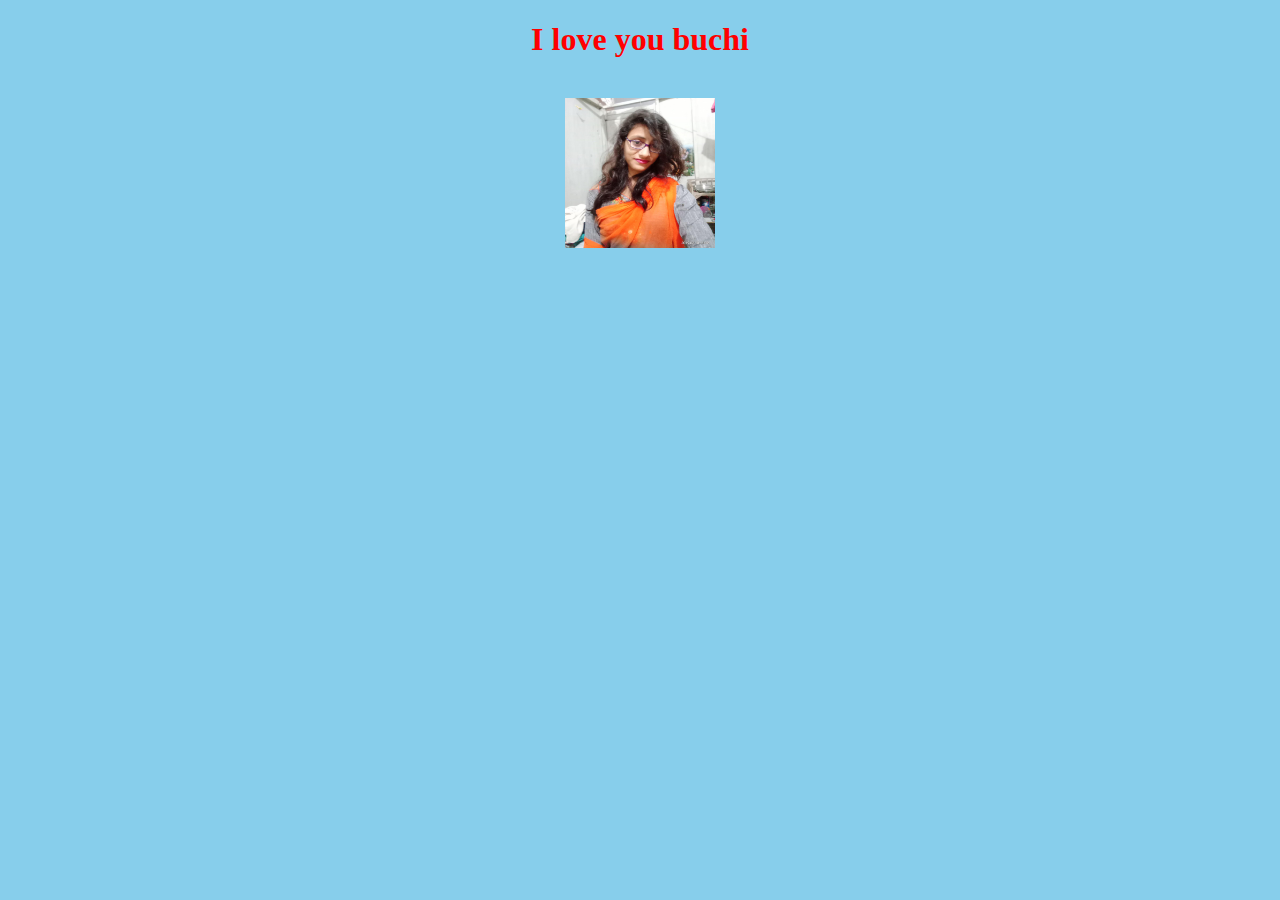
==== Buchi/index.html @ 14f63789 "khhkb" ====
<!DOCTYPE html>
<html lang="en">
<head>
    <meta charset="UTF-8">
    <meta name="viewport" content="width=device-width, initial-scale=1.0">
    <meta http-equiv="X-UA-Compatible" content="ie=edge">
    <title>HTML Crash-course</title>
</head>
<body style="text-align:center;background-color:skyblue;">
    <!--Headings -->
    <h1 style="color:red;">I love you buchi</h1> <br>
    <img src="1.jpg" alt="Buchi" style="width:150px;height:150px;">
      
</body>
</html>
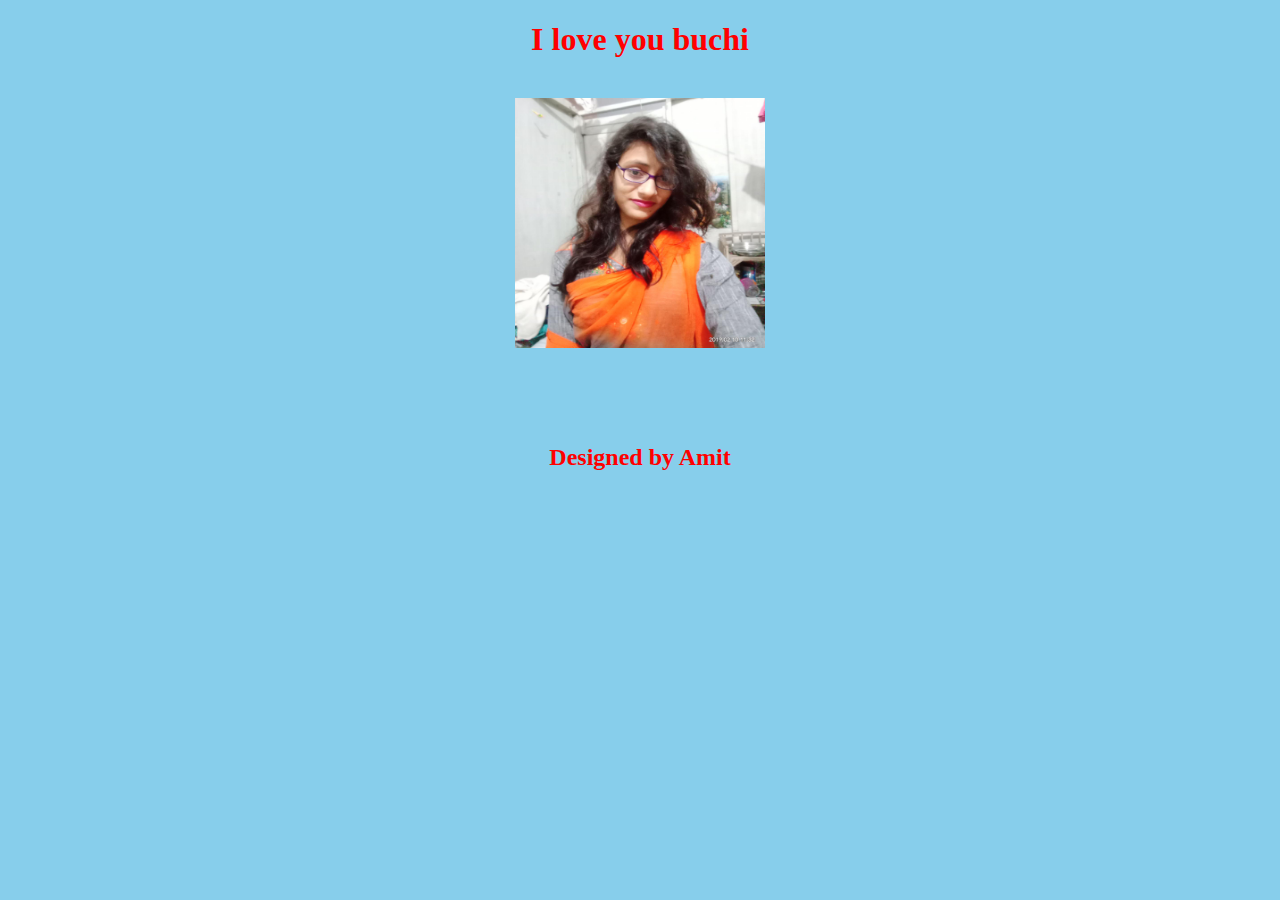
==== commit 287e5c6a: "Update index.html" ====
--- a/Buchi/index.html
+++ b/Buchi/index.html
@@ -9,7 +9,9 @@
 <body style="text-align:center;background-color:skyblue;">
     <!--Headings -->
     <h1 style="color:red;">I love you buchi</h1> <br>
-    <img src="1.jpg" alt="Buchi" style="width:150px;height:150px;">
+    <img src="1.jpg" alt="Buchi" style="width:250px;height:250px;">
+    <br> <br> <br> <br> <br>
+    <h2 style="color:red;">Designed by Amit</h1> <br>
       
 </body>
 </html>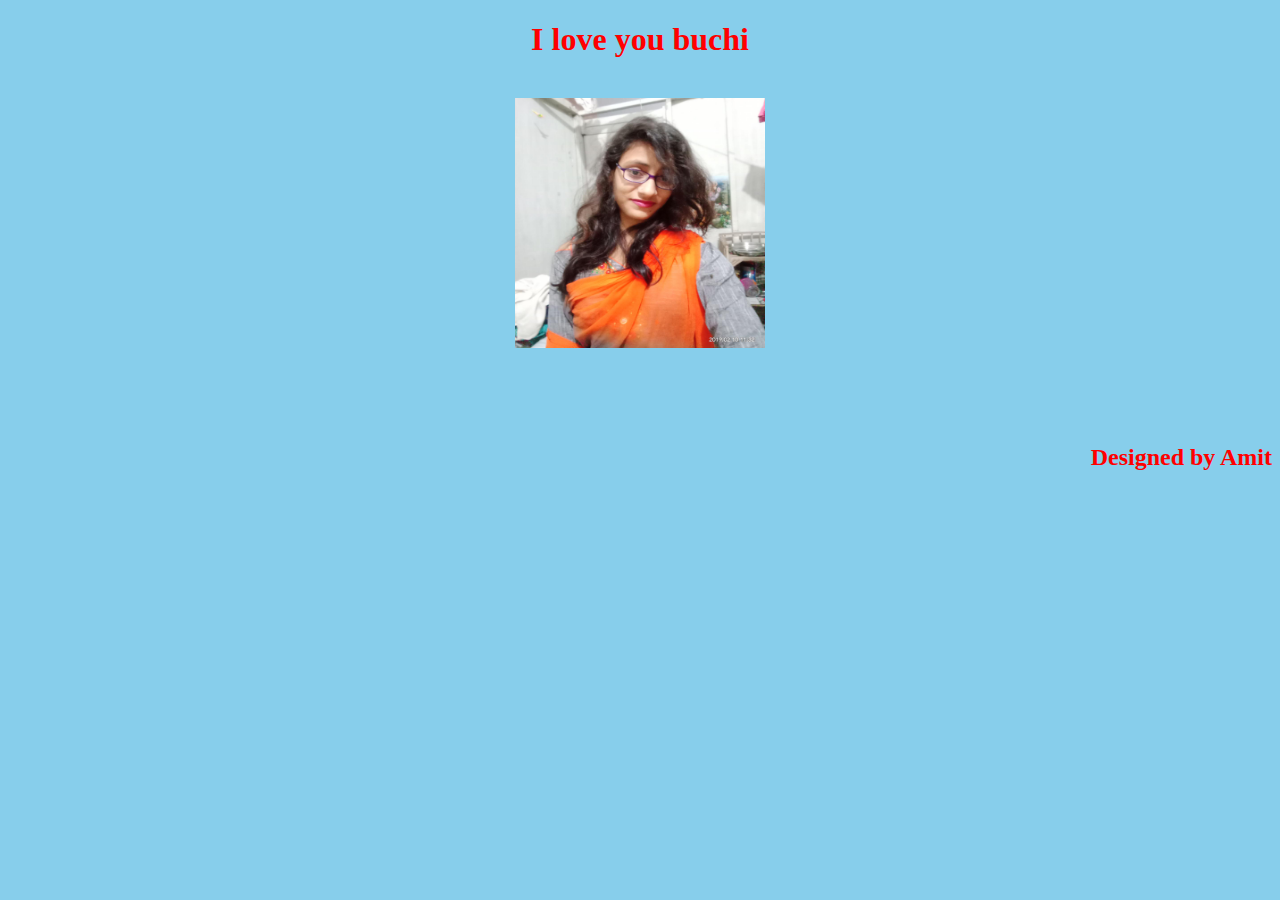
==== commit 21c11464: "Update index.html" ====
--- a/Buchi/index.html
+++ b/Buchi/index.html
@@ -11,7 +11,7 @@
     <h1 style="color:red;">I love you buchi</h1> <br>
     <img src="1.jpg" alt="Buchi" style="width:250px;height:250px;">
     <br> <br> <br> <br> <br>
-    <h2 style="color:red;">Designed by Amit</h1> <br>
+    <h2 style="color:red;float:right;">Designed by Amit</h1> <br>
       
 </body>
 </html>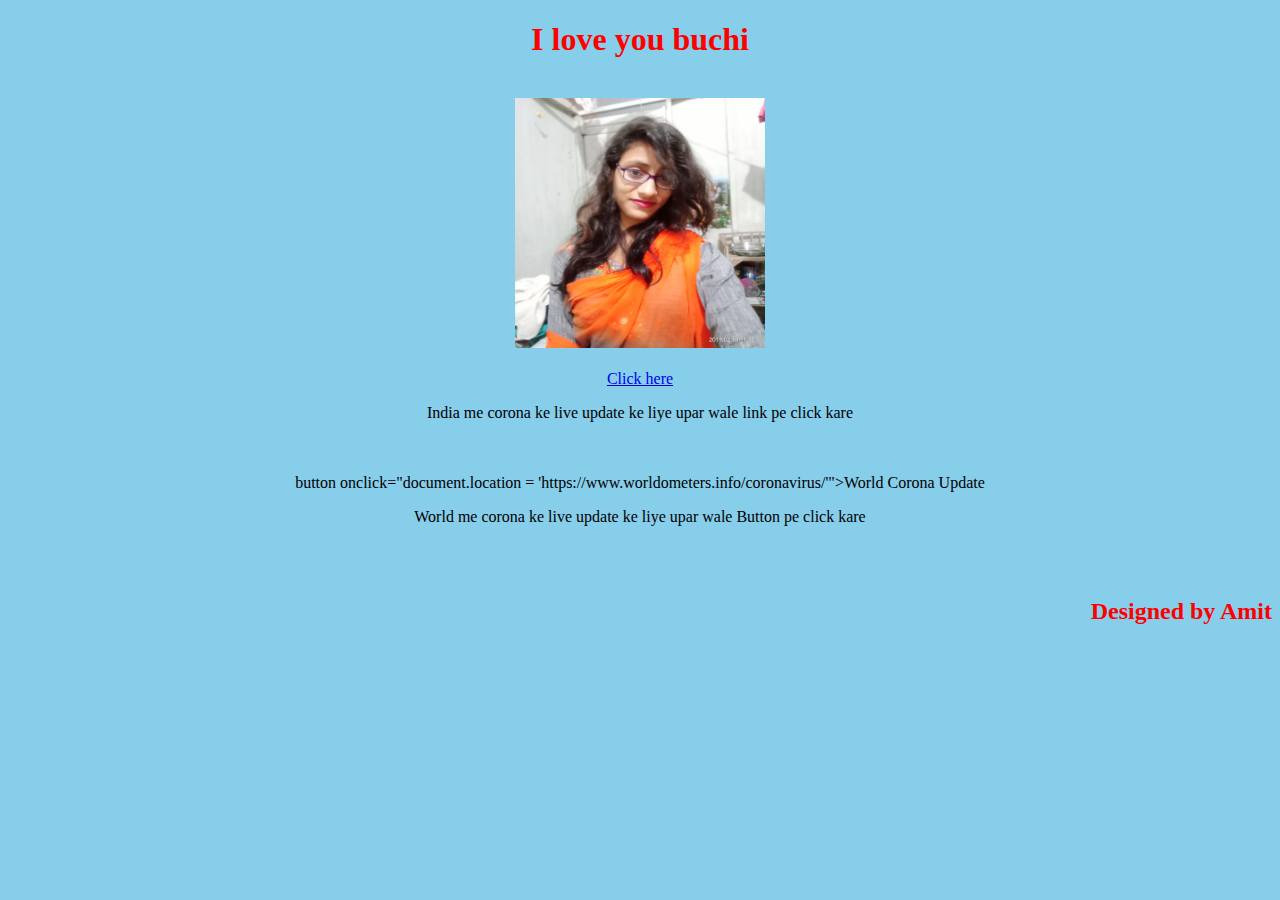
==== commit d15b8d7b: "Update index.html" ====
--- a/Buchi/index.html
+++ b/Buchi/index.html
@@ -10,7 +10,13 @@
     <!--Headings -->
     <h1 style="color:red;">I love you buchi</h1> <br>
     <img src="1.jpg" alt="Buchi" style="width:250px;height:250px;">
-    <br> <br> <br> <br> <br>
+    <br> <br> 
+    <a href="https://www.covid19india.org/" target="_blank">Click here</a>
+    <p> India me corona ke live update ke liye upar wale link pe click kare </p>
+    <br> <br> 
+    button onclick="document.location = 'https://www.worldometers.info/coronavirus/'">World Corona Update</button>
+    <p> World me corona ke live update ke liye upar wale Button pe click kare </p>
+    <br><br>
     <h2 style="color:red;float:right;">Designed by Amit</h1> <br>
       
 </body>
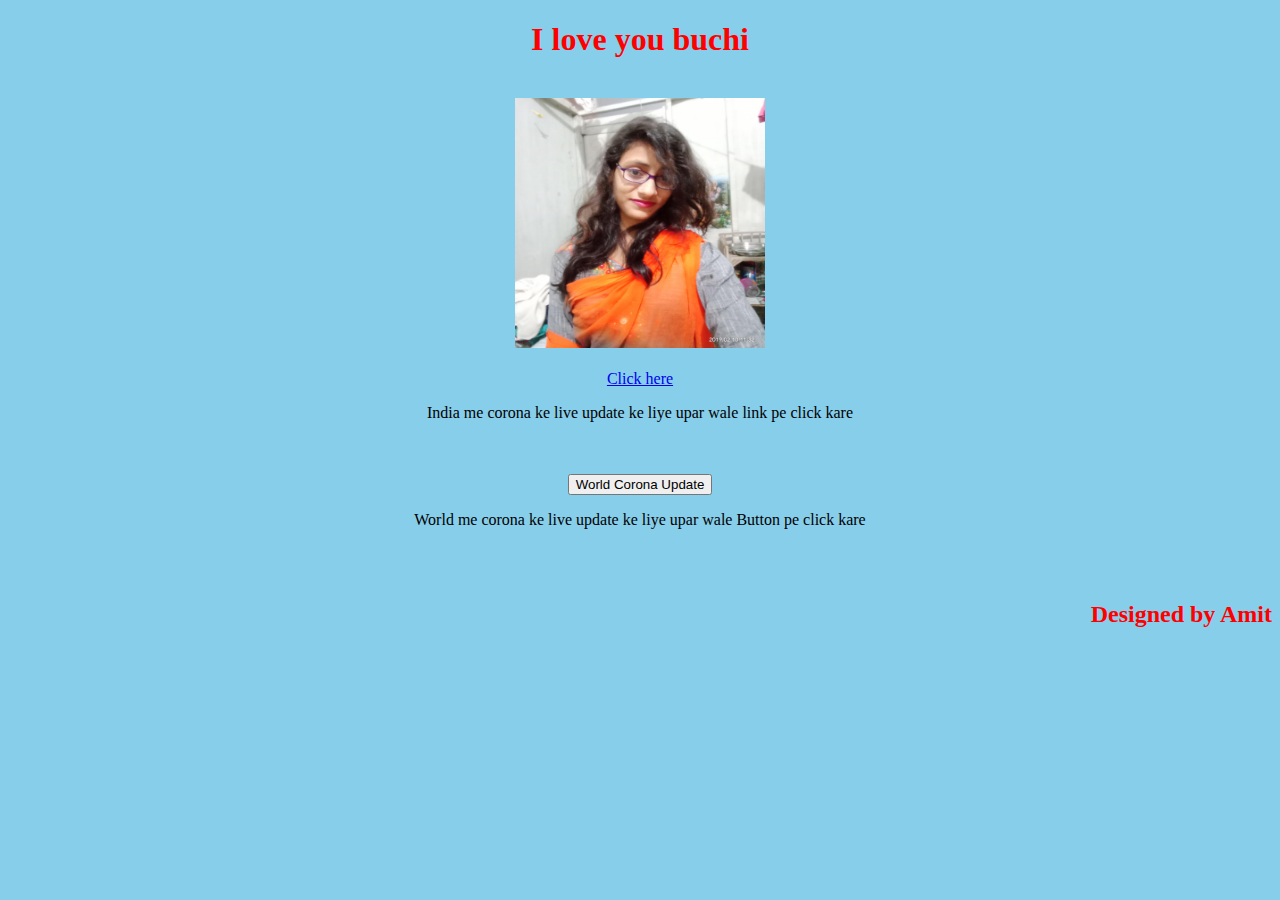
==== commit 34a00c66: "Update index.html" ====
--- a/Buchi/index.html
+++ b/Buchi/index.html
@@ -14,7 +14,7 @@
     <a href="https://www.covid19india.org/" target="_blank">Click here</a>
     <p> India me corona ke live update ke liye upar wale link pe click kare </p>
     <br> <br> 
-    button onclick="document.location = 'https://www.worldometers.info/coronavirus/'">World Corona Update</button>
+    <button onclick="document.location = 'https://www.worldometers.info/coronavirus/'">World Corona Update</button>
     <p> World me corona ke live update ke liye upar wale Button pe click kare </p>
     <br><br>
     <h2 style="color:red;float:right;">Designed by Amit</h1> <br>
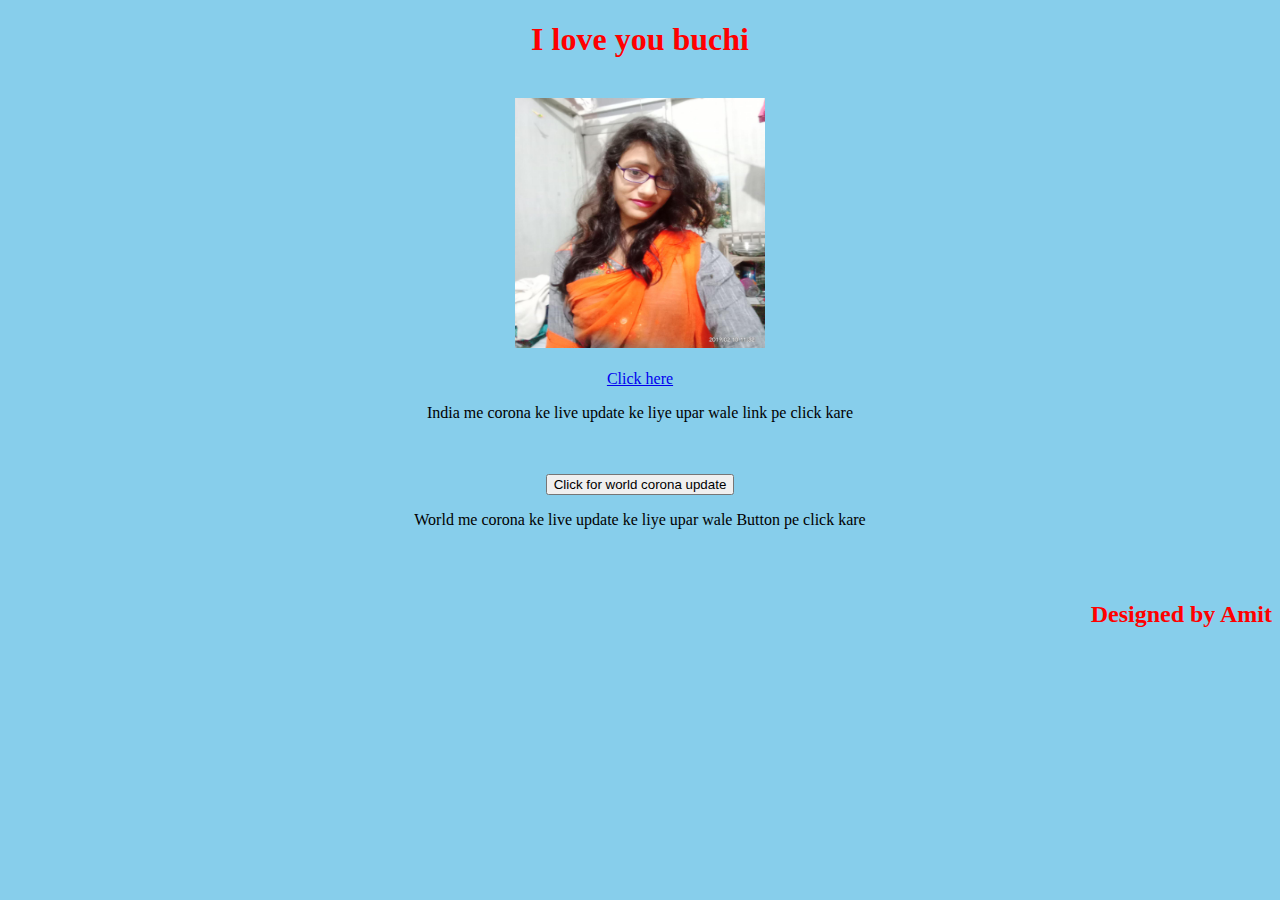
==== commit e022372b: "ljthjtl" ====
--- a/Buchi/index.html
+++ b/Buchi/index.html
@@ -14,7 +14,7 @@
     <a href="https://www.covid19india.org/" target="_blank">Click here</a>
     <p> India me corona ke live update ke liye upar wale link pe click kare </p>
     <br> <br> 
-    <button onclick="document.location = 'https://www.worldometers.info/coronavirus/'">World Corona Update</button>
+    <input type="button" value="Click for world corona update" onclick="window.open('https://www.worldometers.info/coronavirus/')">
     <p> World me corona ke live update ke liye upar wale Button pe click kare </p>
     <br><br>
     <h2 style="color:red;float:right;">Designed by Amit</h1> <br>
